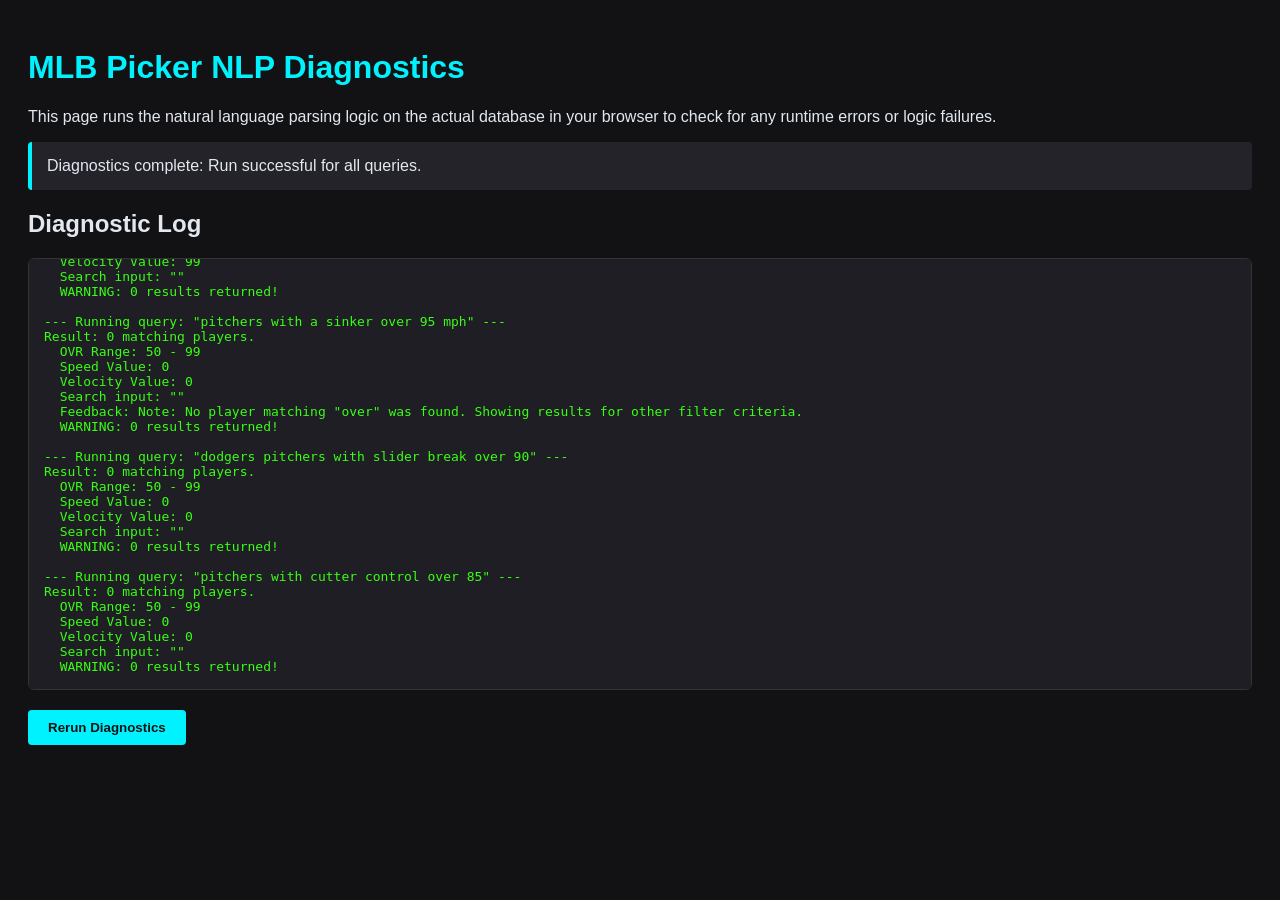
==== diagnose.html @ e7a47ae3 "Add files via upload" ====
<!DOCTYPE html>
<html lang="en">
<head>
  <meta charset="UTF-8">
  <title>MLB Picker NLP Diagnostics</title>
  <style>
    body {
      background: #121214;
      color: #e2e8f0;
      font-family: 'Segoe UI', Tahoma, Geneva, Verdana, sans-serif;
      padding: 20px;
    }
    h1 {
      color: #00f2fe;
    }
    .console {
      background: #1e1e24;
      border: 1px solid #333;
      border-radius: 6px;
      padding: 15px;
      font-family: monospace;
      white-space: pre-wrap;
      max-height: 400px;
      overflow-y: auto;
      margin-bottom: 20px;
      color: #39ff14;
    }
    .status-box {
      background: #232329;
      border-left: 4px solid #00f2fe;
      padding: 15px;
      margin-bottom: 20px;
      border-radius: 4px;
    }
    .status-box.error {
      border-left-color: #ff5252;
    }
    .btn {
      background: #00f2fe;
      color: #121214;
      border: none;
      padding: 10px 20px;
      font-weight: bold;
      border-radius: 4px;
      cursor: pointer;
    }
    .btn:hover {
      background: #4facfe;
    }
    /* Hidden DOM structures to let app.js load without error */
    #hidden-dom {
      display: none;
    }
  </style>
</head>
<body>

  <h1>MLB Picker NLP Diagnostics</h1>
  <p>This page runs the natural language parsing logic on the actual database in your browser to check for any runtime errors or logic failures.</p>

  <div id="status" class="status-box">
    Loading database and scripts...
  </div>

  <h2>Diagnostic Log</h2>
  <div id="console-log" class="console"></div>

  <button class="btn" onclick="runDiagnostics()">Rerun Diagnostics</button>

  <!-- Hidden DOM structure mimicking index.html so app.js can bind to elements -->
  <div id="hidden-dom">
    <div id="total-card-count">0</div>
    <div id="filtered-card-count">0</div>
    <div id="card-results-num">0</div>
    <input type="text" id="search-input">
    <input type="range" id="ovr-min" min="50" max="99" value="50">
    <input type="range" id="ovr-max" min="50" max="99" value="99">
    <div id="ovr-min-val">50</div>
    <div id="ovr-max-val">99</div>
    <input type="checkbox" id="enable-custom-formula">
    <select id="sort-by">
      <option value="ovr">OVR</option>
      <option value="custom">Custom</option>
      <option value="name">Name</option>
      <option value="speed">Speed</option>
      <option value="contact">Contact</option>
      <option value="power">Power</option>
      <option value="stamina">Stamina</option>
      <option value="velocity">Velocity</option>
    </select>
    <div id="sentinel"></div>
    <div id="no-results"></div>

    <input type="checkbox" id="rarity-diamond" checked>
    <input type="checkbox" id="rarity-gold" checked>
    <input type="checkbox" id="rarity-silver" checked>
    <input type="checkbox" id="rarity-bronze" checked>
    <input type="checkbox" id="rarity-common" checked>

    <select id="team-select"><option value="All">All</option></select>
    <select id="series-select"><option value="All">All</option></select>
    <select id="position-select"><option value="All">All</option></select>
    <select id="hand-select"><option value="All">All</option></select>

    <!-- Sliders -->
    <div class="filter-section">
      <input type="range" id="filter-contact" min="0" max="125" value="0">
      <input type="range" id="filter-power" min="0" max="125" value="0">
      <input type="range" id="filter-speed" min="0" max="125" value="0">
      <input type="range" id="filter-fielding" min="0" max="125" value="0">
      <input type="range" id="filter-vision" min="0" max="125" value="0">
      <input type="range" id="filter-clutch" min="0" max="125" value="0">

      <input type="range" id="filter-stamina" min="0" max="125" value="0">
      <input type="range" id="filter-h9" min="0" max="125" value="0">
      <input type="range" id="filter-k9" min="0" max="125" value="0">
      <input type="range" id="filter-bb9" min="0" max="125" value="0">
      <input type="range" id="filter-pclutch" min="0" max="125" value="0">
      <input type="range" id="filter-velocity" min="0" max="125" value="0">

      <!-- Weights -->
      <input type="range" id="w-contact-l" min="0" max="10" value="5">
      <input type="range" id="w-contact-r" min="0" max="10" value="5">
      <input type="range" id="w-power-l" min="0" max="10" value="5">
      <input type="range" id="w-power-r" min="0" max="10" value="5">
      <input type="range" id="w-vision" min="0" max="10" value="5">
      <input type="range" id="w-clutch" min="0" max="10" value="5">
      <input type="range" id="w-fielding" min="0" max="10" value="5">
      <input type="range" id="w-speed" min="0" max="10" value="5">
      <input type="range" id="w-stealing" min="0" max="10" value="5">

      <input type="range" id="w-stamina" min="0" max="10" value="5">
      <input type="range" id="w-h9-l" min="0" max="10" value="5">
      <input type="range" id="w-h9-r" min="0" max="10" value="5">
      <input type="range" id="w-k9-l" min="0" max="10" value="5">
      <input type="range" id="w-k9-r" min="0" max="10" value="5">
      <input type="range" id="w-bb9" min="0" max="10" value="5">
      <input type="range" id="w-pclutch" min="0" max="10" value="5">
      <input type="range" id="w-velocity" min="0" max="10" value="5">
      <input type="range" id="w-movement" min="0" max="10" value="5">
    </div>

    <div class="slider-header">
      <span id="attr-contact-val">0</span>
      <span id="attr-power-val">0</span>
      <span id="attr-speed-val">0</span>
      <span id="attr-fielding-val">0</span>
      <span id="attr-vision-val">0</span>
      <span id="attr-clutch-val">0</span>
      <span id="attr-stamina-val">0</span>
      <span id="attr-h9-val">0</span>
      <span id="attr-k9-val">0</span>
      <span id="attr-bb9-val">0</span>
      <span id="attr-pclutch-val">0</span>
      <span id="attr-velocity-val">0</span>
    </div>

    <input type="text" id="nlp-prompt-input">
    <div id="nlp-feedback"></div>
    <div id="cards-grid"></div>
    <div id="tab-hitter"></div>
    <div id="tab-pitcher"></div>
    <div id="hitter-attribute-filters"></div>
    <div id="pitcher-attribute-filters"></div>
    <div id="hitter-weights"></div>
    <div id="pitcher-weights"></div>
    <span id="wi-contact-l">5</span>
    <span id="wi-contact-r">5</span>
    <span id="wi-power-l">5</span>
    <span id="wi-power-r">5</span>
    <span id="wi-vision">3</span>
    <span id="wi-clutch">4</span>
    <span id="wi-fielding">4</span>
    <span id="wi-speed">4</span>
    <span id="wi-stealing">2</span>
    <span id="wi-stamina">5</span>
    <span id="wi-h9-l">5</span>
    <span id="wi-h9-r">5</span>
    <span id="wi-k9-l">5</span>
    <span id="wi-k9-r">5</span>
    <span id="wi-bb9">4</span>
    <span id="wi-pclutch">4</span>
    <span id="wi-velocity">3</span>
    <span id="wi-movement">3</span>

    <!-- Mock Pitch Filter elements -->
    <div id="pitch-filters-section"></div>
    <select id="pitch-type-select">
      <option value="All">All</option>
      <option value="Sinker">Sinker</option>
      <option value="Slider">Slider</option>
      <option value="4-Seam Fastball">4-Seam Fastball</option>
      <option value="Cutter">Cutter</option>
    </select>
    <div id="pitch-attr-sliders">
      <input type="range" id="filter-pitch-speed" min="60" max="105" value="60">
      <input type="range" id="filter-pitch-control" min="0" max="99" value="0">
      <input type="range" id="filter-pitch-break" min="0" max="99" value="0">
      <input type="range" id="filter-pitch-usage" min="0" max="100" value="0">
      <span id="pitch-speed-val">60 MPH</span>
      <span id="pitch-control-val">0</span>
      <span id="pitch-break-val">0</span>
      <span id="pitch-usage-val">0%</span>
    </div>
  </div>

  <!-- Load script files -->
  <script src="data/players.js"></script>
  <script src="app.js"></script>

  <script>
    const logger = document.getElementById('console-log');
    const statusBox = document.getElementById('status');

    function log(message) {
      logger.textContent += message + '\n';
      logger.scrollTop = logger.scrollHeight;
    }

    function runDiagnostics() {
      logger.textContent = '';
      statusBox.className = 'status-box';
      statusBox.textContent = 'Running diagnostics...';

      try {
        log('--- App State Check ---');
        log('window.MLB_PLAYERS_DATA loaded: ' + (window.MLB_PLAYERS_DATA ? 'YES (' + window.MLB_PLAYERS_DATA.length + ' players)' : 'NO'));
        log('Global players array length: ' + players.length);
        log('Active Player Type: ' + activeType);
        
        const testQueries = [
          'players with 99 speed',
          'pitchers with 99 speed',
          'pitchers witn 99 pitch',
          'pitchers with 99 velocity',
          'pitchers with a sinker over 95 mph',
          'dodgers pitchers with slider break over 90',
          'pitchers with cutter control over 85'
        ];

        testQueries.forEach(testQuery => {
          log('\n--- Running query: "' + testQuery + '" ---');
          document.getElementById('nlp-prompt-input').value = testQuery;
          
          // Execute NLP search
          applyNaturalLanguagePrompt();
          
          const matchingCount = filteredPlayers.length;
          log('Result: ' + matchingCount + ' matching players.');
          log('  OVR Range: ' + document.getElementById('ovr-min').value + ' - ' + document.getElementById('ovr-max').value);
          log('  Speed Value: ' + document.getElementById('filter-speed').value);
          log('  Velocity Value: ' + document.getElementById('filter-velocity').value);
          log('  Search input: "' + document.getElementById('search-input').value + '"');
          
          const feedbackText = document.getElementById('nlp-feedback').textContent;
          if (feedbackText) {
            log('  Feedback: ' + feedbackText);
          }

          if (matchingCount > 0) {
            log('  Sample Matches:');
            filteredPlayers.slice(0, 3).forEach((p, idx) => {
              log('    ' + (idx + 1) + '. ' + p.name + ' (OVR ' + p.ovr + ', ' + p.rarity + ')');
            });
          } else {
            log('  WARNING: 0 results returned!');
          }
        });

        statusBox.textContent = 'Diagnostics complete: Run successful for all queries.';
      } catch (err) {
        log('\nFATAL ERROR during diagnostics:');
        log(err.stack || err.message || err);
        statusBox.className = 'status-box error';
        statusBox.textContent = 'FATAL ERROR: ' + err.message;
      }
    }

    // Run automatically on load
    window.addEventListener('load', () => {
      setTimeout(runDiagnostics, 500);
    });
  </script>
</body>
</html>
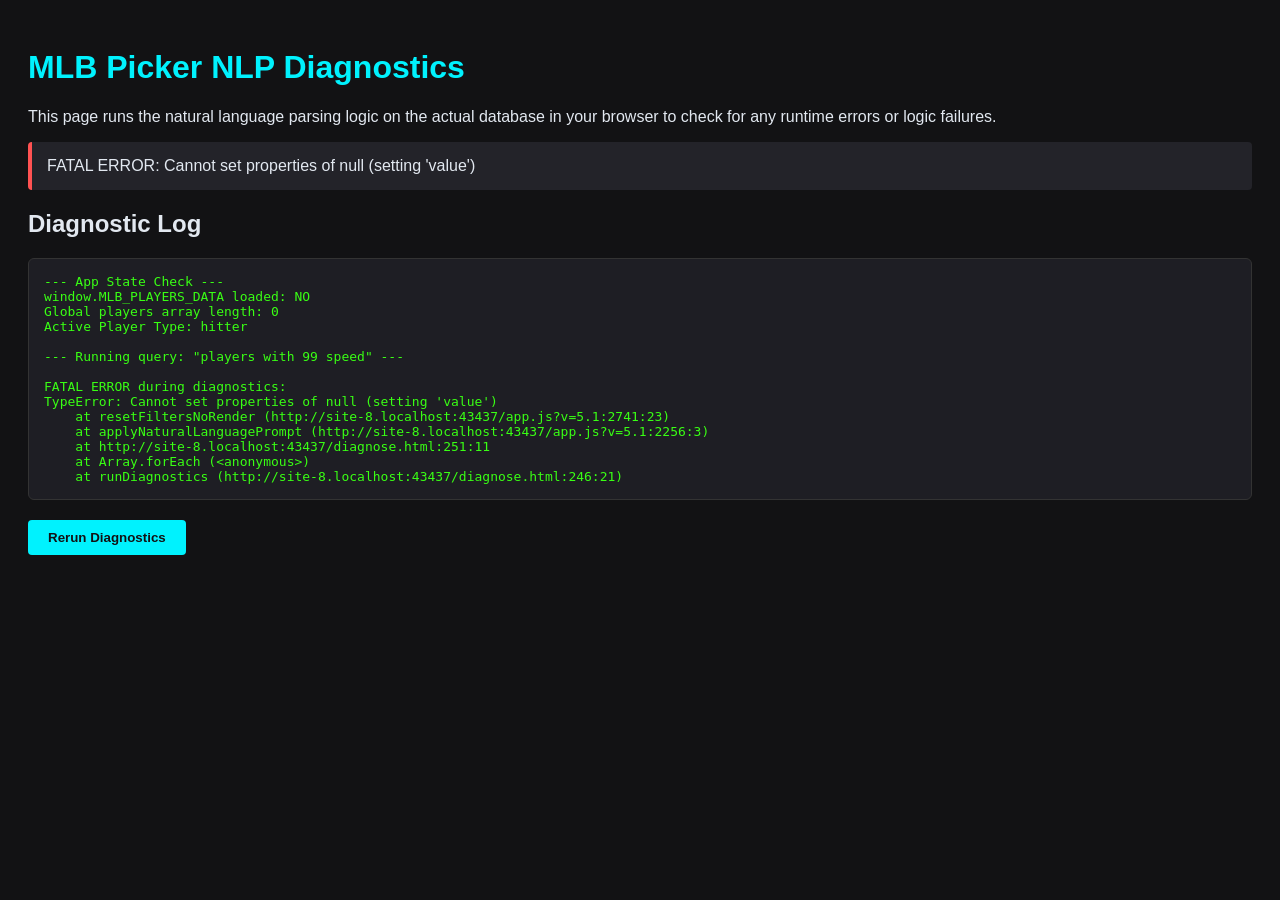
==== commit bfb77e79: "Add files via upload" ====
--- a/diagnose.html
+++ b/diagnose.html
@@ -82,11 +82,14 @@
       <option value="ovr">OVR</option>
       <option value="custom">Custom</option>
       <option value="name">Name</option>
+      <option value="price">Market Price</option>
+      <option value="live_average">Live MLB Stats (Avg/ERA)</option>
       <option value="speed">Speed</option>
       <option value="contact">Contact</option>
       <option value="power">Power</option>
       <option value="stamina">Stamina</option>
       <option value="velocity">Velocity</option>
+      <option value="velocity_differential">Velocity Differential</option>
     </select>
     <div id="sentinel"></div>
     <div id="no-results"></div>
@@ -205,8 +208,8 @@
   </div>
 
   <!-- Load script files -->
-  <script src="data/players.js"></script>
-  <script src="app.js"></script>
+  <script src="data/players.js?v=4.1"></script>
+  <script src="app.js?v=5.1"></script>
 
   <script>
     const logger = document.getElementById('console-log');
@@ -235,7 +238,9 @@
           'pitchers with 99 velocity',
           'pitchers with a sinker over 95 mph',
           'dodgers pitchers with slider break over 90',
-          'pitchers with cutter control over 85'
+          'pitchers with cutter control over 85',
+          'slowest pitches',
+          'slowest pitches with higest pitch velocity differential'
         ];
 
         testQueries.forEach(testQuery => {
